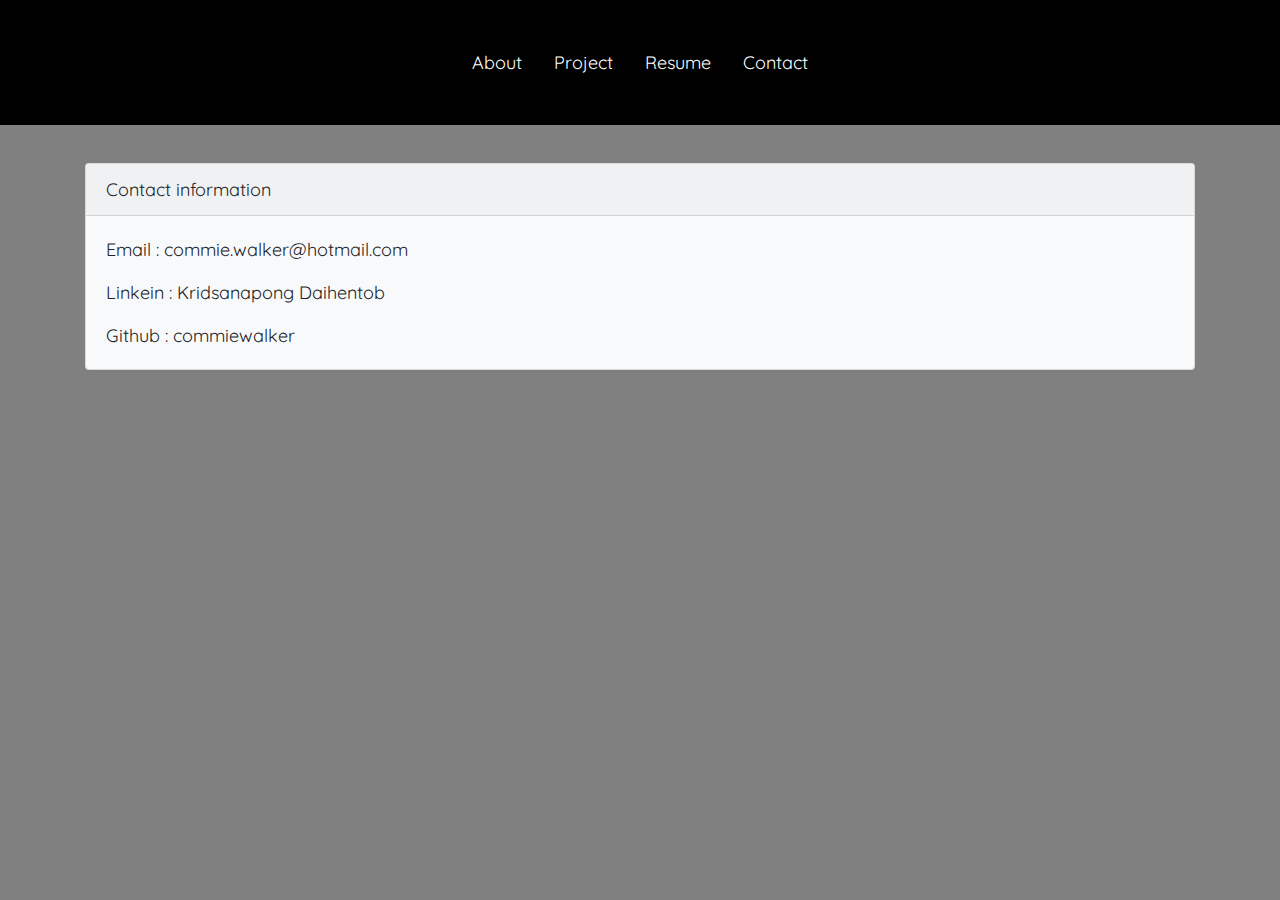
==== contact.html @ deed82d7 "updateV1.0" ====
<!DOCTYPE html>
<html lang="en">

<head>
  <meta charset="UTF-8">
  <meta name="viewport" content="width=device-width, initial-scale=1.0">
  <title>Kridsanapong</title>

  <!--CSS-->
  <link rel="stylesheet" href="https://stackpath.bootstrapcdn.com/bootstrap/4.4.1/css/bootstrap.min.css"
    integrity="sha384-Vkoo8x4CGsO3+Hhxv8T/Q5PaXtkKtu6ug5TOeNV6gBiFeWPGFN9MuhOf23Q9Ifjh" crossorigin="anonymous">
    <link href="https://fonts.googleapis.com/css?family=Quicksand&display=swap" rel="stylesheet">
    <link rel="stylesheet" type="text/css" href="myStyle.css">
</head>
</head>

<body>

  <nav>
    <ul class="nav justify-content-center bgNav">
      <li class="nav-item d-flex align-items-center">
        <a class="nav-link" href="index.html">About</a>
      </li>
      <li class="nav-item d-flex align-items-center">
        <a class="nav-link" href="project.html">Project</a>
      </li>
      <li class="nav-item d-flex align-items-center">
        <a class="nav-link" href="https://drive.google.com/open?id=1uUEcldBv9olvX5VlJAK6vsf8RX4IenBe">Resume</a>
      </li>
      <li class="nav-item d-flex align-items-center">
        <a class="nav-link" href="contact.html">Contact</a>
      </li>
    </ul>
  </nav>

  <div class="container">
    <div class="card bg-light mb-3">
      <div class="card-header">Contact information</div>
      <div class="card-body">
        <p class="card-text">Email : <span>commie.walker@hotmail.com</span></p>
        <p class="card-text">Linkein : <span>Kridsanapong Daihentob</span></p>
        <p class="card-text">Github : <span>commiewalker</span></p>
      </div>
    </div>


  </div>


  <script src="https://code.jquery.com/jquery-3.4.1.slim.min.js"
    integrity="sha384-J6qa4849blE2+poT4WnyKhv5vZF5SrPo0iEjwBvKU7imGFAV0wwj1yYfoRSJoZ+n"
    crossorigin="anonymous"></script>
  <script src="https://cdn.jsdelivr.net/npm/popper.js@1.16.0/dist/umd/popper.min.js"
    integrity="sha384-Q6E9RHvbIyZFJoft+2mJbHaEWldlvI9IOYy5n3zV9zzTtmI3UksdQRVvoxMfooAo"
    crossorigin="anonymous"></script>
  <script src="https://stackpath.bootstrapcdn.com/bootstrap/4.4.1/js/bootstrap.min.js"
    integrity="sha384-wfSDF2E50Y2D1uUdj0O3uMBJnjuUD4Ih7YwaYd1iqfktj0Uod8GCExl3Og8ifwB6"
    crossorigin="anonymous"></script>
</body>

</html>
---- myStyle.css ----
@media screen and ( max-width: 640px) {
#myPic {
    margin: 3% 33% 3% 33%;  
}

h4 {
    text-align: center;
}

} /* END OF 640  */

@media screen and ( max-width: 768px) {

} /* END OF 768 */

body {
    background-color: gray;
    font-family: 'Quicksand', sans-serif;
    font-size: large;
}

li a {
    color: white;
}

a:hover {
    color: red;
}

h5{
    text-align: center;
    font-weight: bold;
}
.bgNav {
    background-color: black;
    height: 125px;
}

.container {
    margin-top: 3%;
    position: relative;
}

#myPic { 
    float: left;
    margin-right: 2%;
}

#myInfo {
    display: block;
}
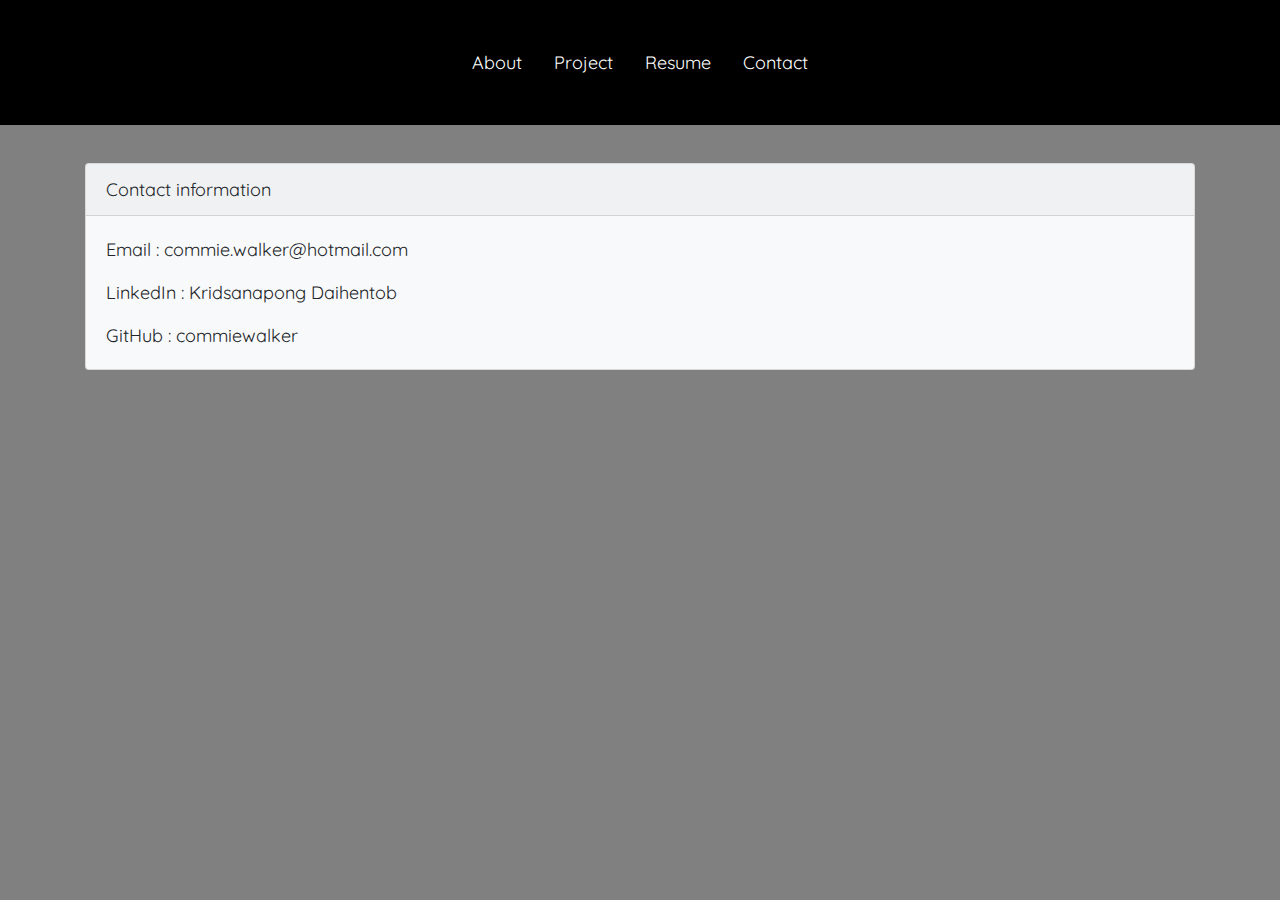
==== commit 0c17e6b1: "spellCorrect" ====
--- a/contact.html
+++ b/contact.html
@@ -38,8 +38,8 @@
       <div class="card-header">Contact information</div>
       <div class="card-body">
         <p class="card-text">Email : <span>commie.walker@hotmail.com</span></p>
-        <p class="card-text">Linkein : <span>Kridsanapong Daihentob</span></p>
-        <p class="card-text">Github : <span>commiewalker</span></p>
+        <p class="card-text">LinkedIn : <span>Kridsanapong Daihentob</span></p>
+        <p class="card-text">GitHub : <span>commiewalker</span></p>
       </div>
     </div>
 
